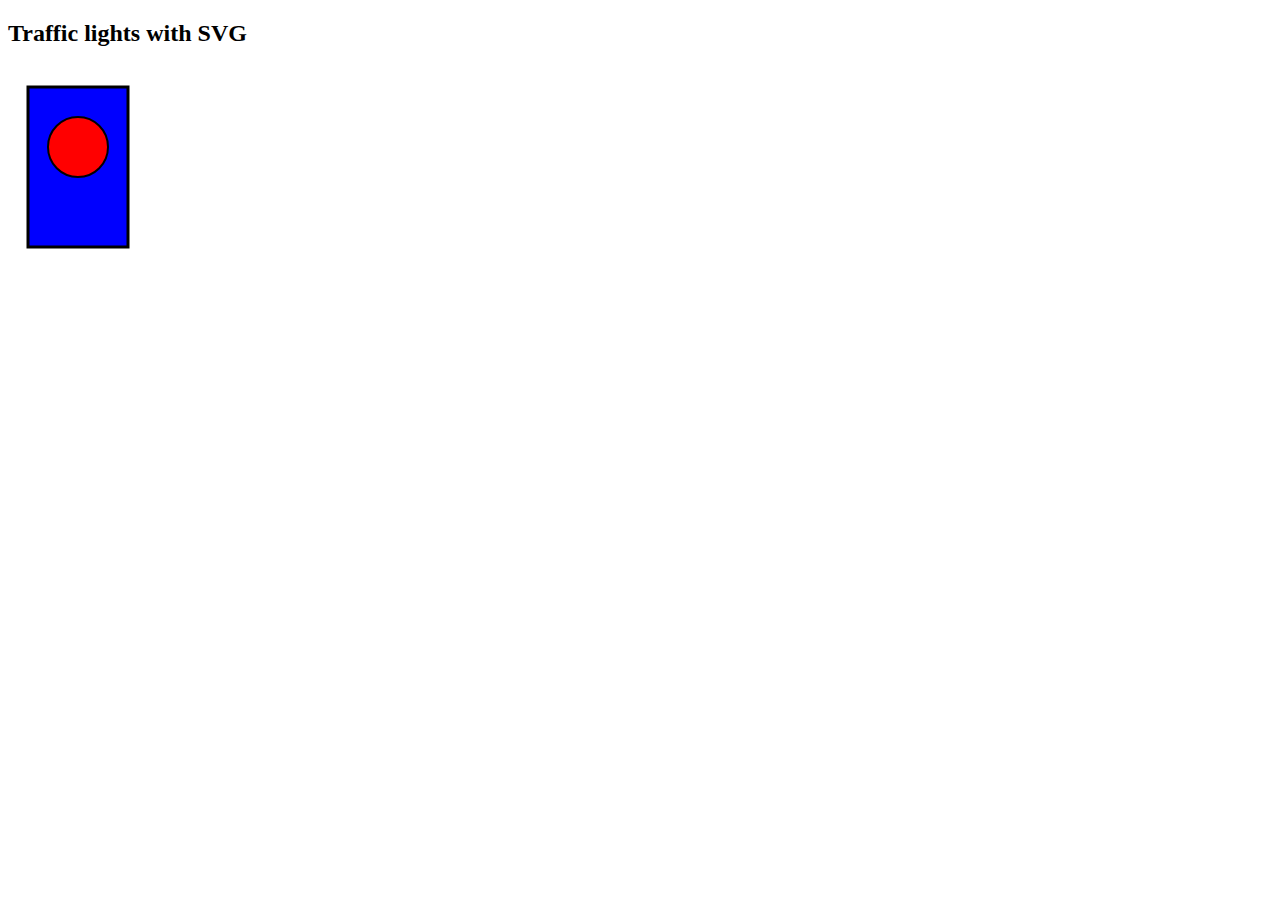
==== learning.html @ c0a56872 "modified:   timeline.html" ====
<!DOCTYPE html>
<html lang="en">
<head>
    <meta charset="UTF-8" />
    <title>Learning</title>
    <style>
    </style>
</head>
<body>
    <h2>Traffic lights with SVG</h2>
    <svg width="200" height="200">
        <rect x="20" y="20" width="100" height="160"
              fill="blue" stroke="black" stroke-width="3" />
        <circle cx="70" cy="80" r="30" fill="red" stroke="black" stroke-width="2" />
    </svg>
</body>
</html>
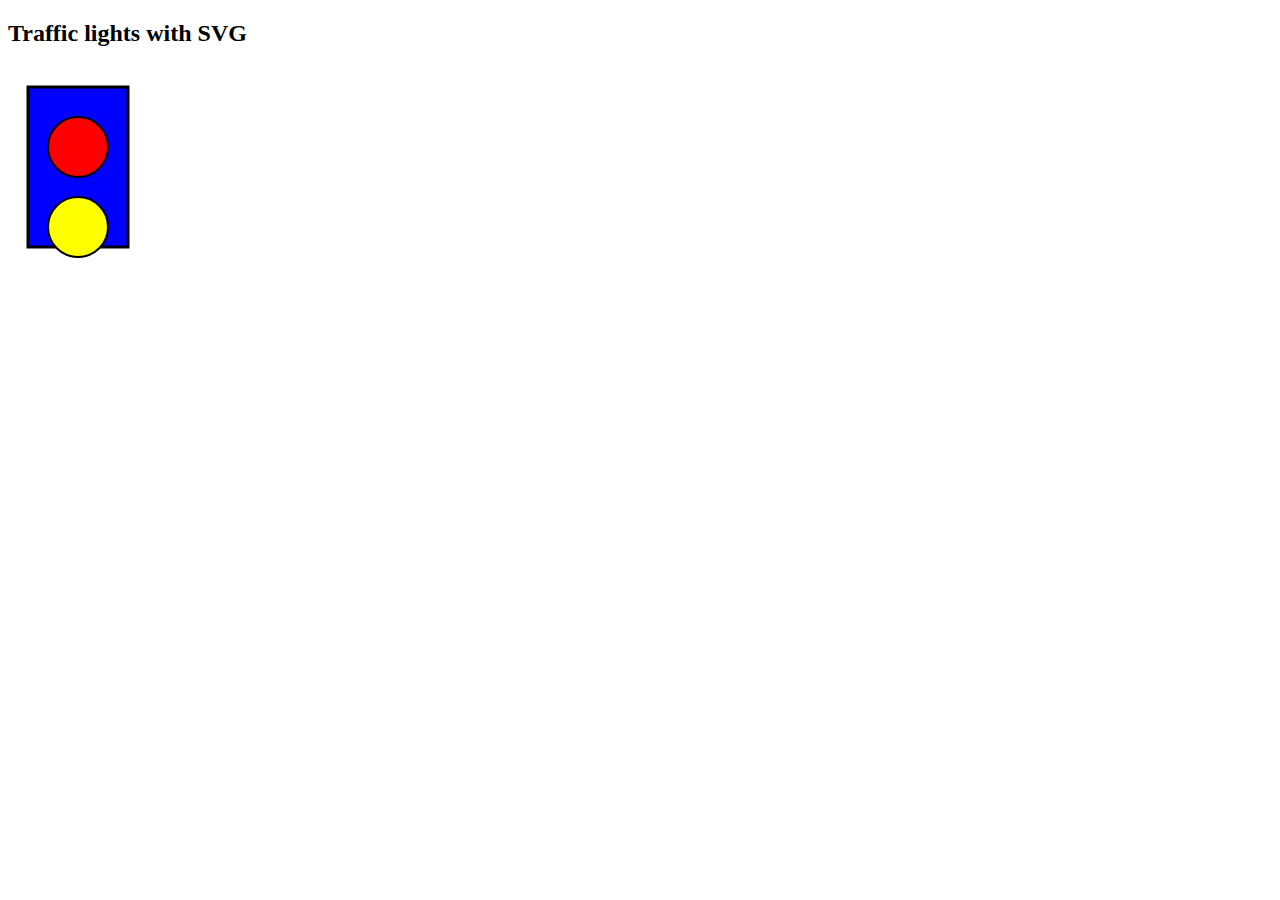
==== commit 914fd7a0: "modified:   learning.html" ====
--- a/learning.html
+++ b/learning.html
@@ -12,6 +12,8 @@
         <rect x="20" y="20" width="100" height="160"
               fill="blue" stroke="black" stroke-width="3" />
         <circle cx="70" cy="80" r="30" fill="red" stroke="black" stroke-width="2" />
+        <circle cx="70" cy="160" r="30" fill="yellow" stroke="black" stroke-width="2" />
+        <circle cx="70" cy="240" r="30" fill="green" stroke="black" stroke-width="2" />
     </svg>
 </body>
 </html>
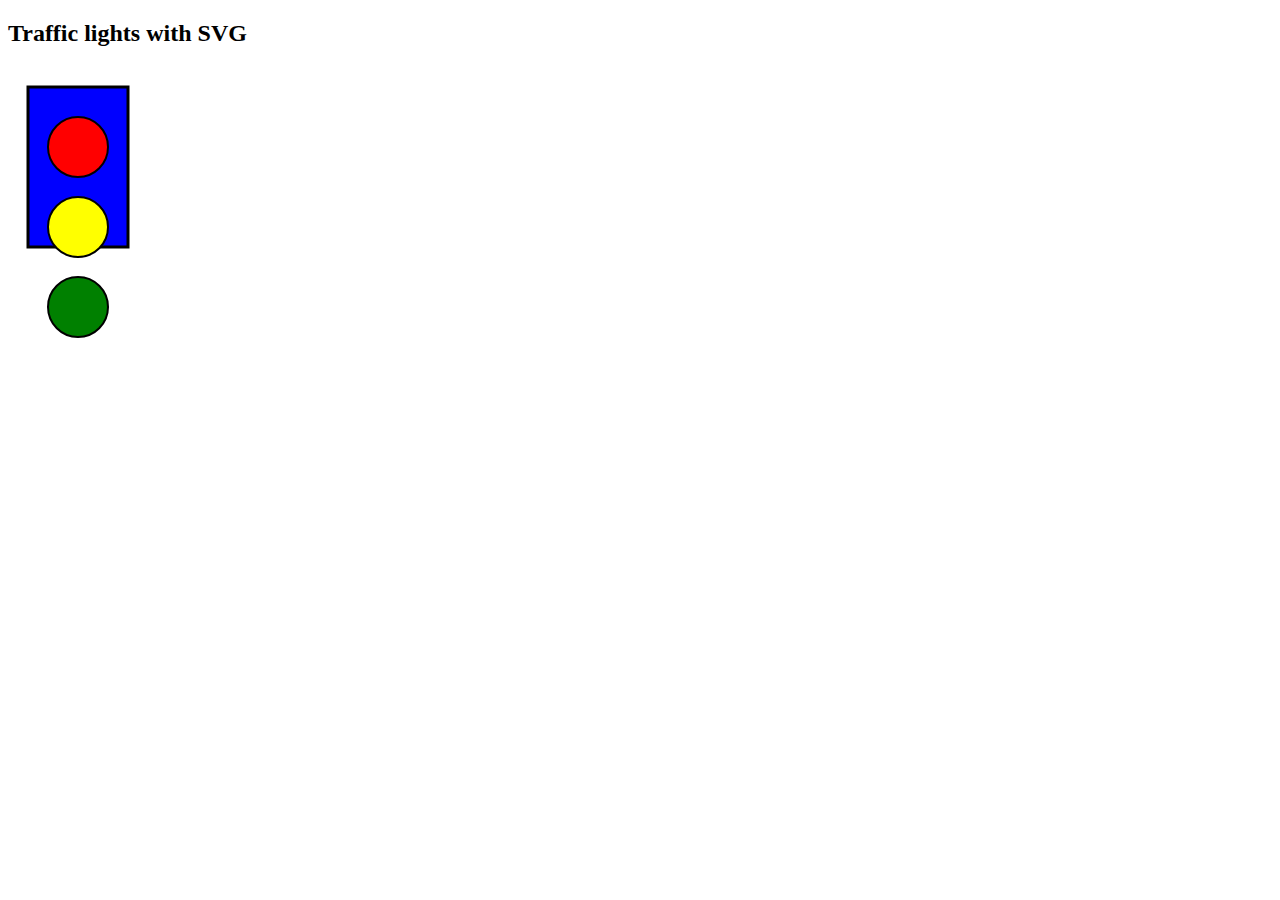
==== commit fdb2c93a: "modified:   learning.html" ====
--- a/learning.html
+++ b/learning.html
@@ -8,7 +8,7 @@
 </head>
 <body>
     <h2>Traffic lights with SVG</h2>
-    <svg width="200" height="200">
+    <svg width="140" height="320">
         <rect x="20" y="20" width="100" height="160"
               fill="blue" stroke="black" stroke-width="3" />
         <circle cx="70" cy="80" r="30" fill="red" stroke="black" stroke-width="2" />
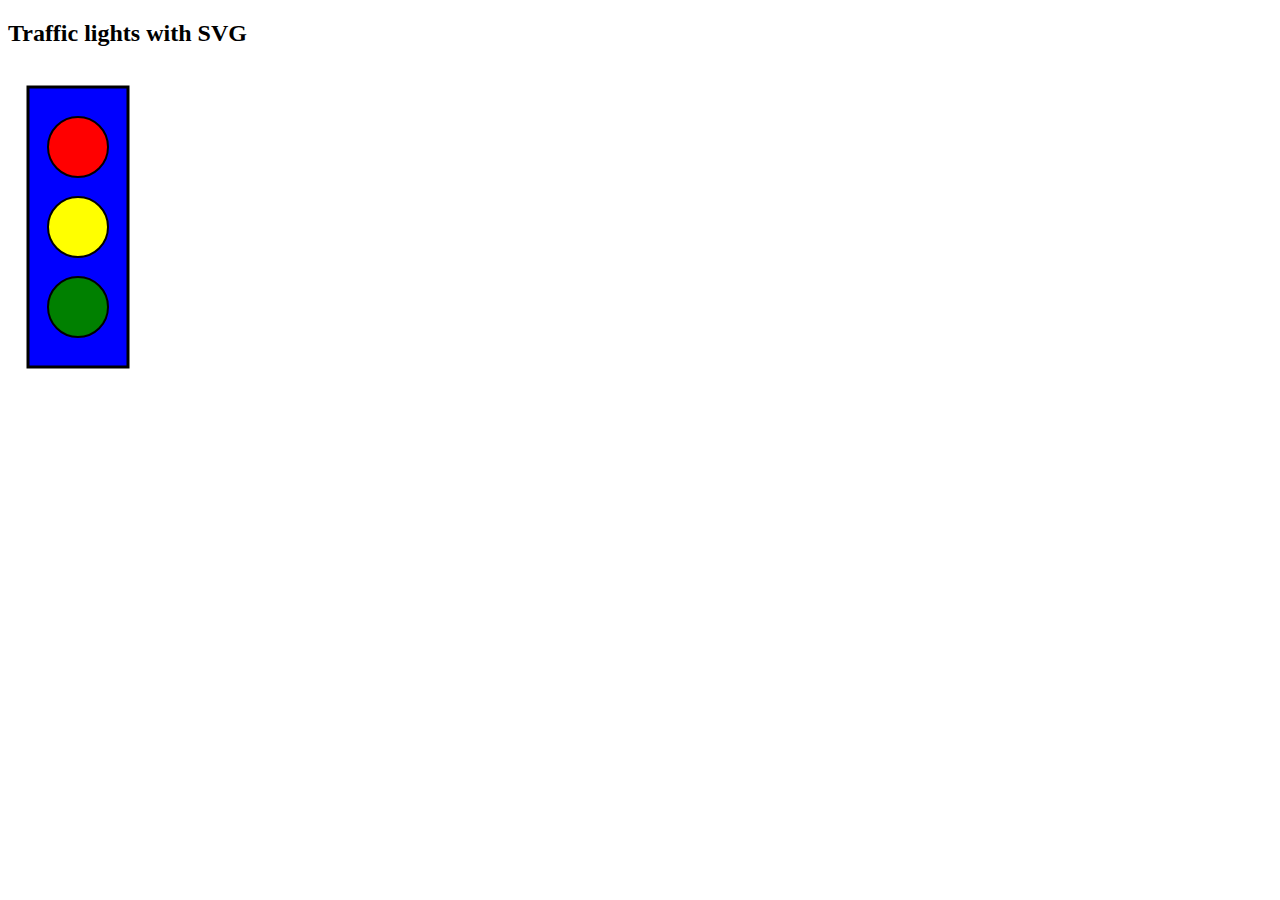
==== commit e302b80e: "modified:   learning.html" ====
--- a/learning.html
+++ b/learning.html
@@ -8,8 +8,8 @@
 </head>
 <body>
     <h2>Traffic lights with SVG</h2>
-    <svg width="140" height="320">
-        <rect x="20" y="20" width="100" height="160"
+    <svg width="140px" height="320px">
+        <rect x="20" y="20" width="100" height="280"
               fill="blue" stroke="black" stroke-width="3" />
         <circle cx="70" cy="80" r="30" fill="red" stroke="black" stroke-width="2" />
         <circle cx="70" cy="160" r="30" fill="yellow" stroke="black" stroke-width="2" />
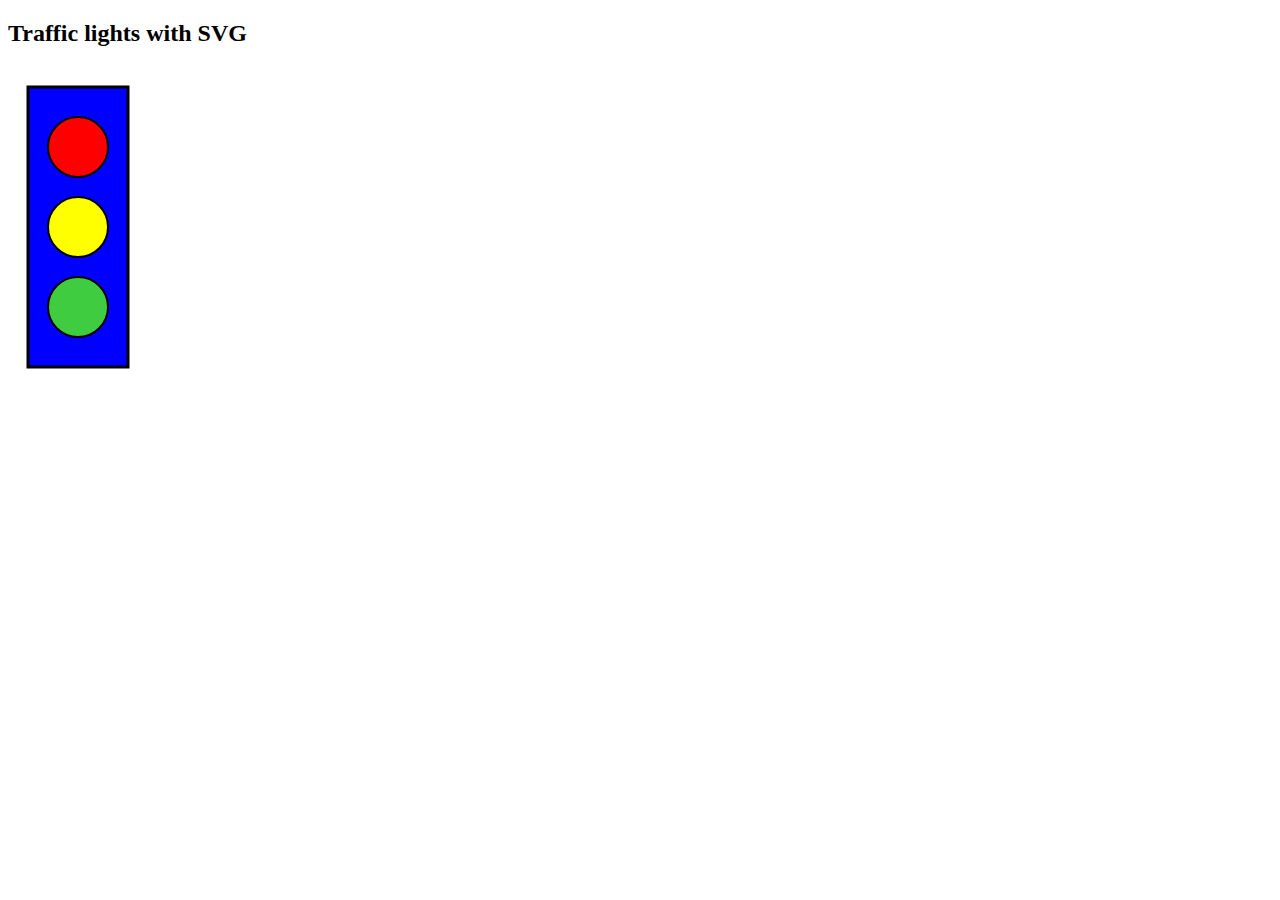
==== commit 2332d025: "modified:   learning.html" ====
--- a/learning.html
+++ b/learning.html
@@ -13,7 +13,7 @@
               fill="blue" stroke="black" stroke-width="3" />
         <circle cx="70" cy="80" r="30" fill="red" stroke="black" stroke-width="2" />
         <circle cx="70" cy="160" r="30" fill="yellow" stroke="black" stroke-width="2" />
-        <circle cx="70" cy="240" r="30" fill="green" stroke="black" stroke-width="2" />
+        <circle cx="70" cy="240" r="30" fill="#40CC40" stroke="black" stroke-width="2" />
     </svg>
 </body>
 </html>
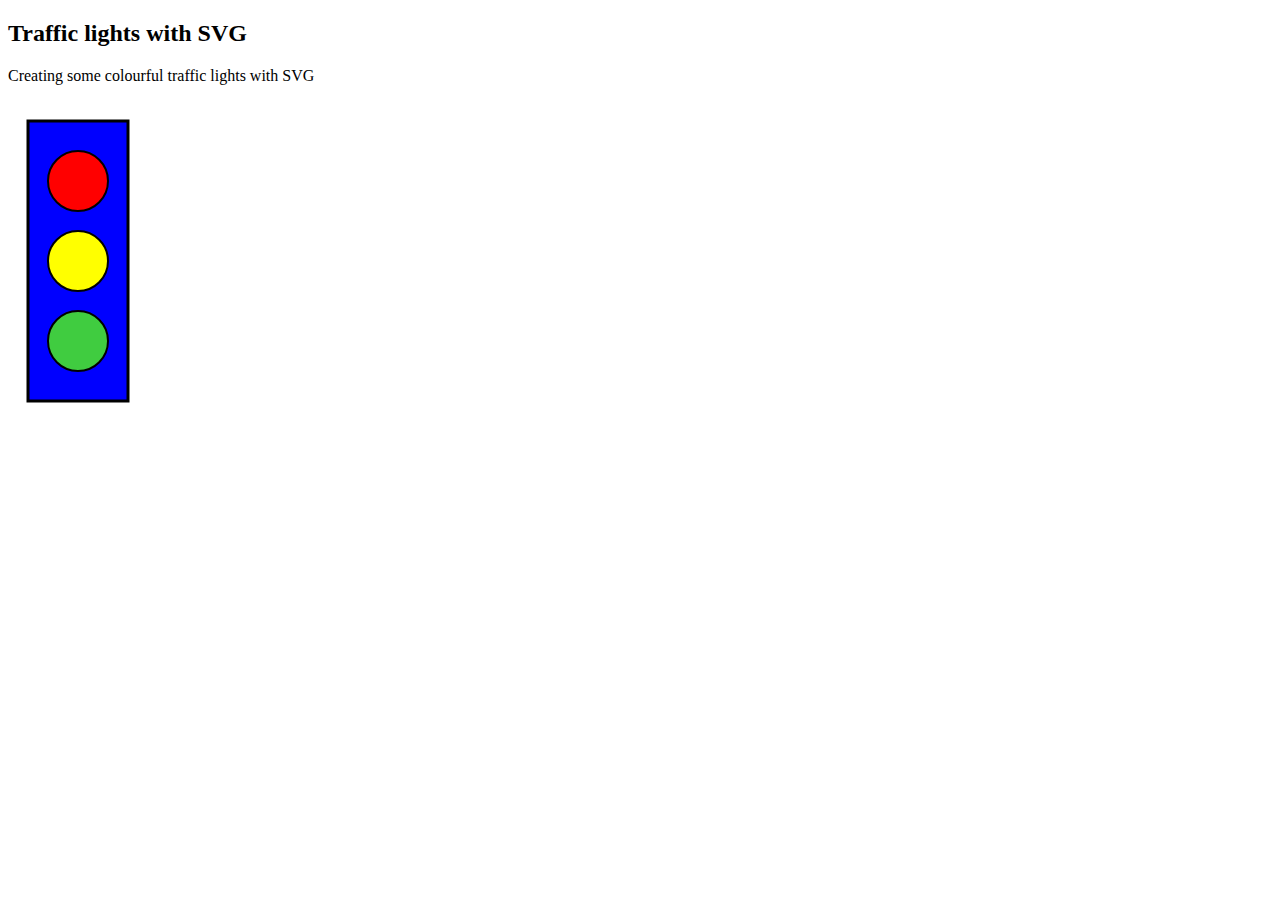
==== commit 8bbf28d7: "modified:   learning.html" ====
--- a/learning.html
+++ b/learning.html
@@ -8,6 +8,7 @@
 </head>
 <body>
     <h2>Traffic lights with SVG</h2>
+    <p>Creating some colourful traffic lights with SVG</p>
     <svg width="140px" height="320px">
         <rect x="20" y="20" width="100" height="280"
               fill="blue" stroke="black" stroke-width="3" />
